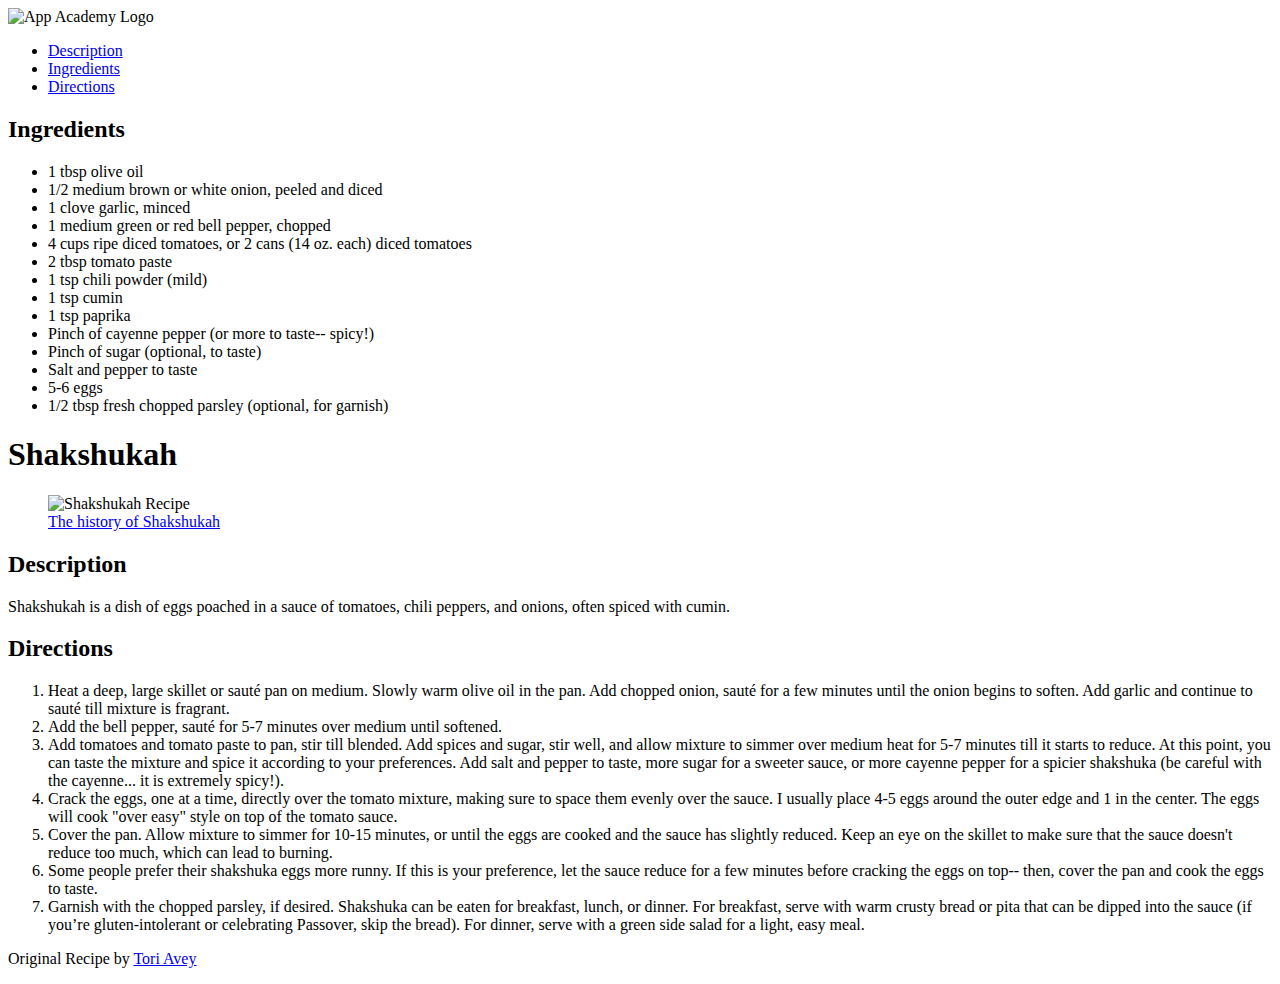
==== BasicHTML/forms/solution.html @ 8a6c6acd "Reorganize html files" ====
<!DOCTYPE html>
<html>
<head>
</head>
<body>
  <header>
    <img src="https://assets.aaonline.io/fullstack/html-css/micro-projects/appacademylogo.png" alt="App Academy Logo">
    <nav>
      <ul>
        <li><a href="#description">Description</a></li>
        <li><a href="#ingredients">Ingredients</a></li>
        <li><a href="#directions">Directions</a></li>
      </ul>
    </nav>
  </header>

  <aside>
    <h2 id="ingredients">Ingredients</h2>

    <ul>
      <li>1 tbsp olive oil</li>
      <li>1/2 medium brown or white onion, peeled and diced</li>
      <li>1 clove garlic, minced</li>
      <li>1 medium green or red bell pepper, chopped</li>
      <li>4 cups ripe diced tomatoes, or 2 cans (14 oz. each) diced tomatoes</li>
      <li>2 tbsp tomato paste</li>
      <li>1 tsp chili powder (mild)</li>
      <li>1 tsp cumin</li>
      <li>1 tsp paprika</li>
      <li>Pinch of cayenne pepper (or more to taste-- spicy!)</li>
      <li>Pinch of sugar (optional, to taste)</li>
      <li>Salt and pepper to taste</li>
      <li>5-6 eggs</li>
      <li>1/2 tbsp fresh chopped parsley (optional, for garnish)</li>
    </ul>
  </aside>

  <section>
    <h1>Shakshukah</h1>

    <figure>
      <img src="http://toriavey.com/images/2010/07/Shakshuka-Close-640x480.jpg"
           alt="Shakshukah Recipe">
      <figcaption>
        <a href="https://en.wikipedia.org/wiki/Shakshouka">The history of Shakshukah</a>
      </figcaption>
    </figure>


    <h2 id="description">Description</h2>
    <p>
       Shakshukah is a dish of eggs poached in a sauce of tomatoes, chili peppers, and onions, often spiced with cumin.
    </p>

    <h2 id="directions">Directions</h2>
    <ol>
      <li>
        Heat a deep, large skillet or sauté pan on medium. Slowly warm olive oil in the pan. Add chopped onion, sauté for a few minutes until the onion begins to soften. Add garlic and continue to sauté till mixture is fragrant.
      </li>
      <li>
        Add the bell pepper, sauté for 5-7 minutes over medium until softened.
      </li>
      <li>
        Add tomatoes and tomato paste to pan, stir till blended. Add spices and sugar, stir well, and allow mixture to simmer over medium heat for 5-7 minutes till it starts to reduce. At this point, you can taste the mixture and spice it according to your preferences. Add salt and pepper to taste, more sugar for a sweeter sauce, or more cayenne pepper for a spicier shakshuka (be careful with the cayenne... it is extremely spicy!).
      </li>
      <li>
        Crack the eggs, one at a time, directly over the tomato mixture, making sure to space them evenly over the sauce. I usually place 4-5 eggs around the outer edge and 1 in the center. The eggs will cook "over easy" style on top of the tomato sauce.
      </li>
      <li>
        Cover the pan. Allow mixture to simmer for 10-15 minutes, or until the eggs are cooked and the sauce has slightly reduced. Keep an eye on the skillet to make sure that the sauce doesn't reduce too much, which can lead to burning.
      </li>
      <li>
        Some people prefer their shakshuka eggs more runny. If this is your preference, let the sauce reduce for a few minutes before cracking the eggs on top-- then, cover the pan and cook the eggs to taste.
      </li>
      <li>
        Garnish with the chopped parsley, if desired. Shakshuka can be eaten for breakfast, lunch, or dinner. For breakfast, serve with warm crusty bread or pita that can be dipped into the sauce (if you’re gluten-intolerant or celebrating Passover, skip the bread). For dinner, serve with a green side salad for a light, easy meal.
      </li>
    </ol>
  </section>

  <footer>
    <p>Original Recipe by <a href="http://toriavey.com/toris-kitchen/2010/07/summer-2010-travel-blog-shakshuka">Tori Avey</a></p>
  </footer>
</body>
</html>
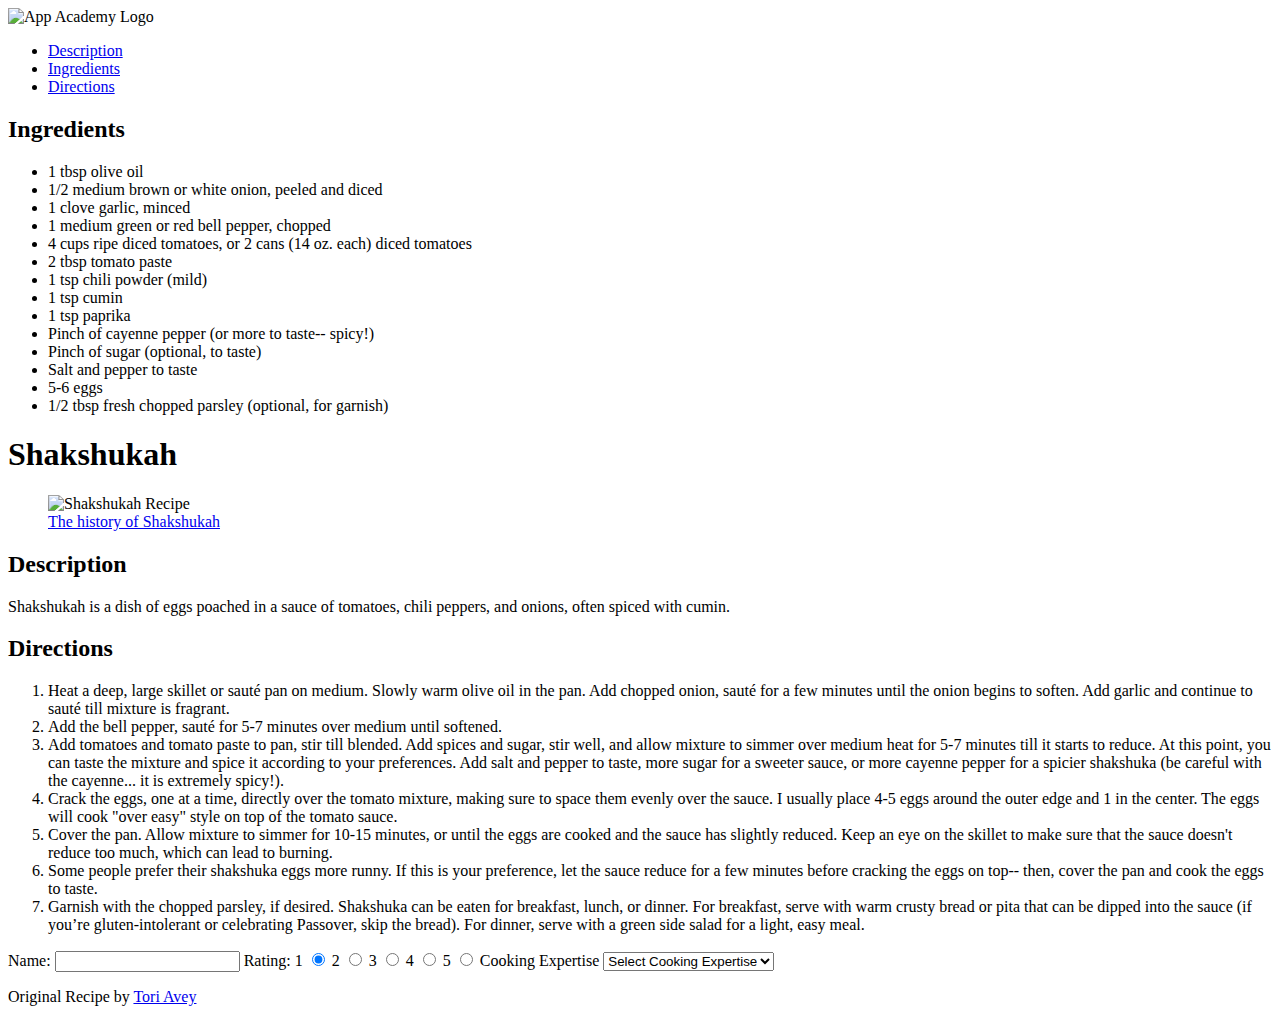
==== commit 5debcaf5: "Update form elements" ====
--- a/BasicHTML/forms/solution.html
+++ b/BasicHTML/forms/solution.html
@@ -78,6 +78,35 @@
     </ol>
   </section>
 
+  <section>
+    <form>
+      <label for="name">Name:</label>
+      <input id="name" type="text">
+
+      <label for='rating'>Rating:</label>
+      <label for="one">1</label>
+      <input name="rating" id="one" type="radio" checked>
+      <label for="two">2</label>
+      <input name="rating" id="two" type="radio">
+      <label for="three">3</label>
+      <input name="rating" id="three" type="radio">
+      <label for="four">4</label>
+      <input name="rating" id="four" type="radio">
+      <label for="five">5</label>
+      <input name="rating" id="five" type="radio">
+
+      <label for="cooking_expertise">Cooking Expertise</label>
+      <select id="cooking_expertise">
+        <option value="" disabled selected>Select Cooking Expertise</option>
+        <option value="">Sometimes Cook</option>
+        <option value="" >Cook Everyday</option>
+        <option value="">Cooking is a Hobby</option>
+        <option value="">Professional Chef</option>
+
+      <select>
+    </form>
+  </section>
+
   <footer>
     <p>Original Recipe by <a href="http://toriavey.com/toris-kitchen/2010/07/summer-2010-travel-blog-shakshuka">Tori Avey</a></p>
   </footer>
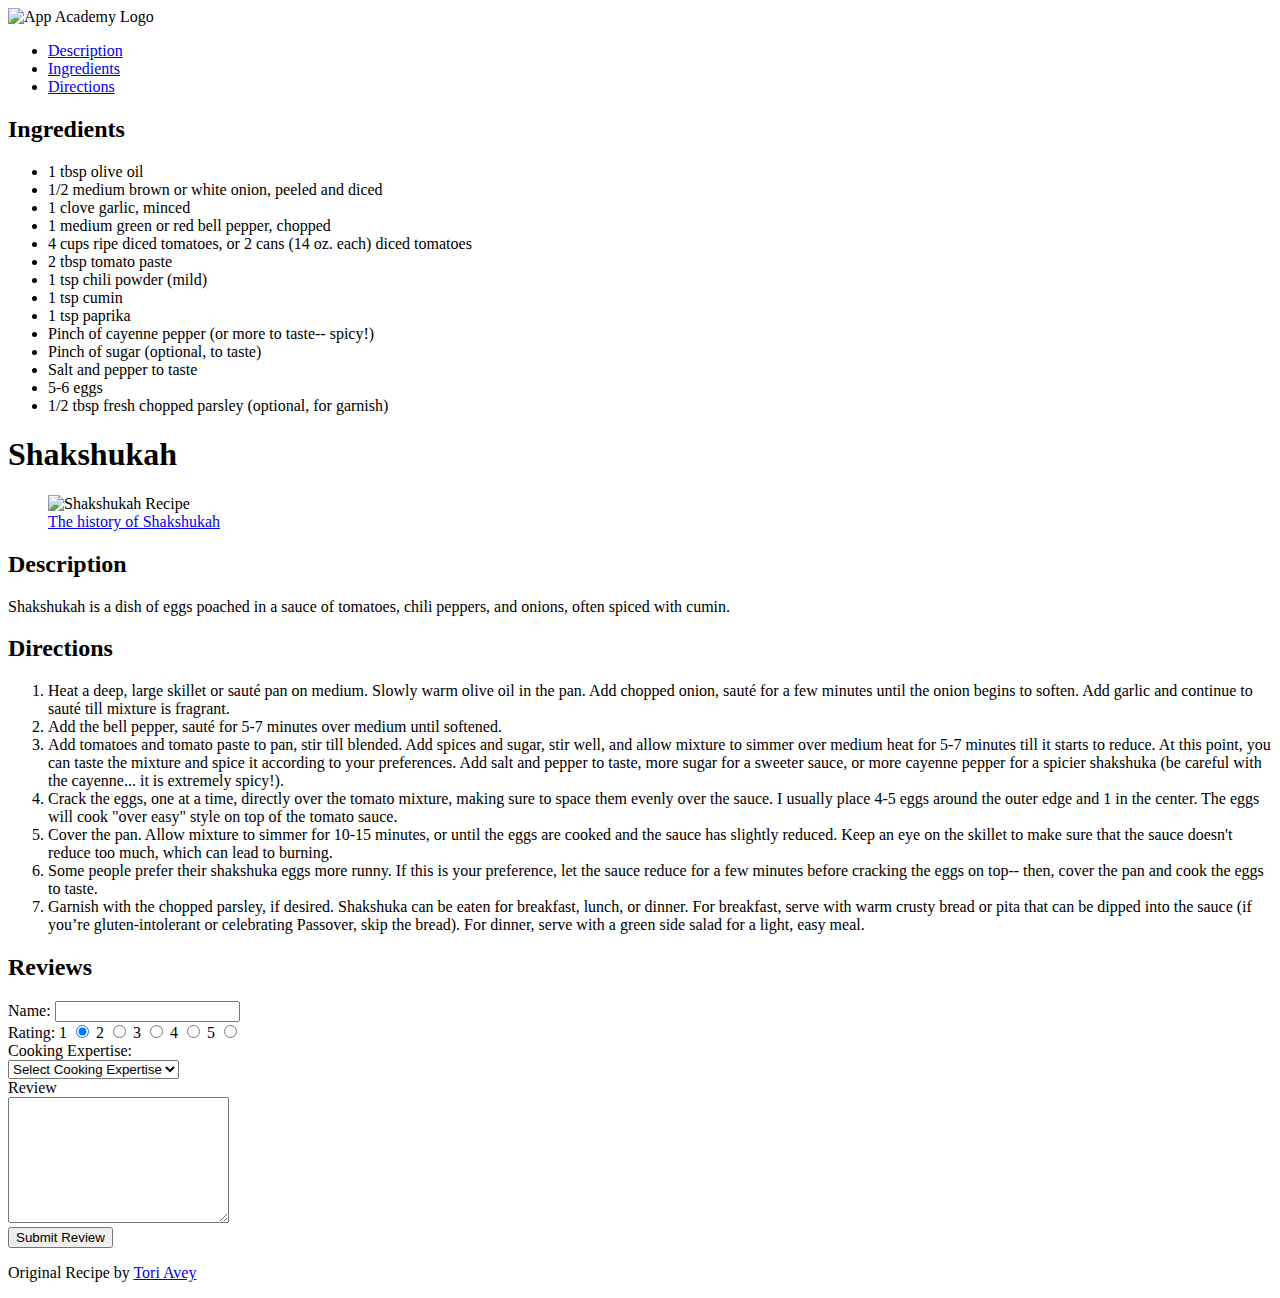
==== commit 3ebb9dfb: "Complete basic form" ====
--- a/BasicHTML/forms/solution.html
+++ b/BasicHTML/forms/solution.html
@@ -78,32 +78,37 @@
     </ol>
   </section>
 
-  <section>
+  <section id="reviews">
+    <h2>Reviews</h2>
     <form>
       <label for="name">Name:</label>
-      <input id="name" type="text">
+      <input id="name" type="text" name="name"><br />
 
       <label for='rating'>Rating:</label>
-      <label for="one">1</label>
-      <input name="rating" id="one" type="radio" checked>
-      <label for="two">2</label>
-      <input name="rating" id="two" type="radio">
-      <label for="three">3</label>
-      <input name="rating" id="three" type="radio">
-      <label for="four">4</label>
-      <input name="rating" id="four" type="radio">
-      <label for="five">5</label>
-      <input name="rating" id="five" type="radio">
+      1
+      <input name="rating" type="radio" value="1" checked>
+      2
+      <input name="rating" type="radio" value="2">
+      3
+      <input name="rating" type="radio" value="3">
+      4
+      <input name="rating" type="radio" value="4">
+      5
+      <input name="rating" type="radio" value="5"><br />
 
-      <label for="cooking_expertise">Cooking Expertise</label>
+      <label for="cooking_expertise">Cooking Expertise:</label><br />
       <select id="cooking_expertise">
-        <option value="" disabled selected>Select Cooking Expertise</option>
-        <option value="">Sometimes Cook</option>
-        <option value="" >Cook Everyday</option>
-        <option value="">Cooking is a Hobby</option>
-        <option value="">Professional Chef</option>
+        <option value="Select Cooking Expertise" disabled selected>Select Cooking Expertise</option>
+        <option value="Sometimes Cook">Sometimes Cook</option>
+        <option value="Cook Everyday" >Cook Everyday</option>
+        <option value="Cooking is a Hobby">Cooking is a Hobby</option>
+        <option value="Professional Chef">Professional Chef</option>
+      <select><br />
 
-      <select>
+        <label>Review<br />
+          <textarea name="review" rows="8" cols="25"></textarea>
+        </label><br />
+        <input type="submit" value="Submit Review">
     </form>
   </section>
 
